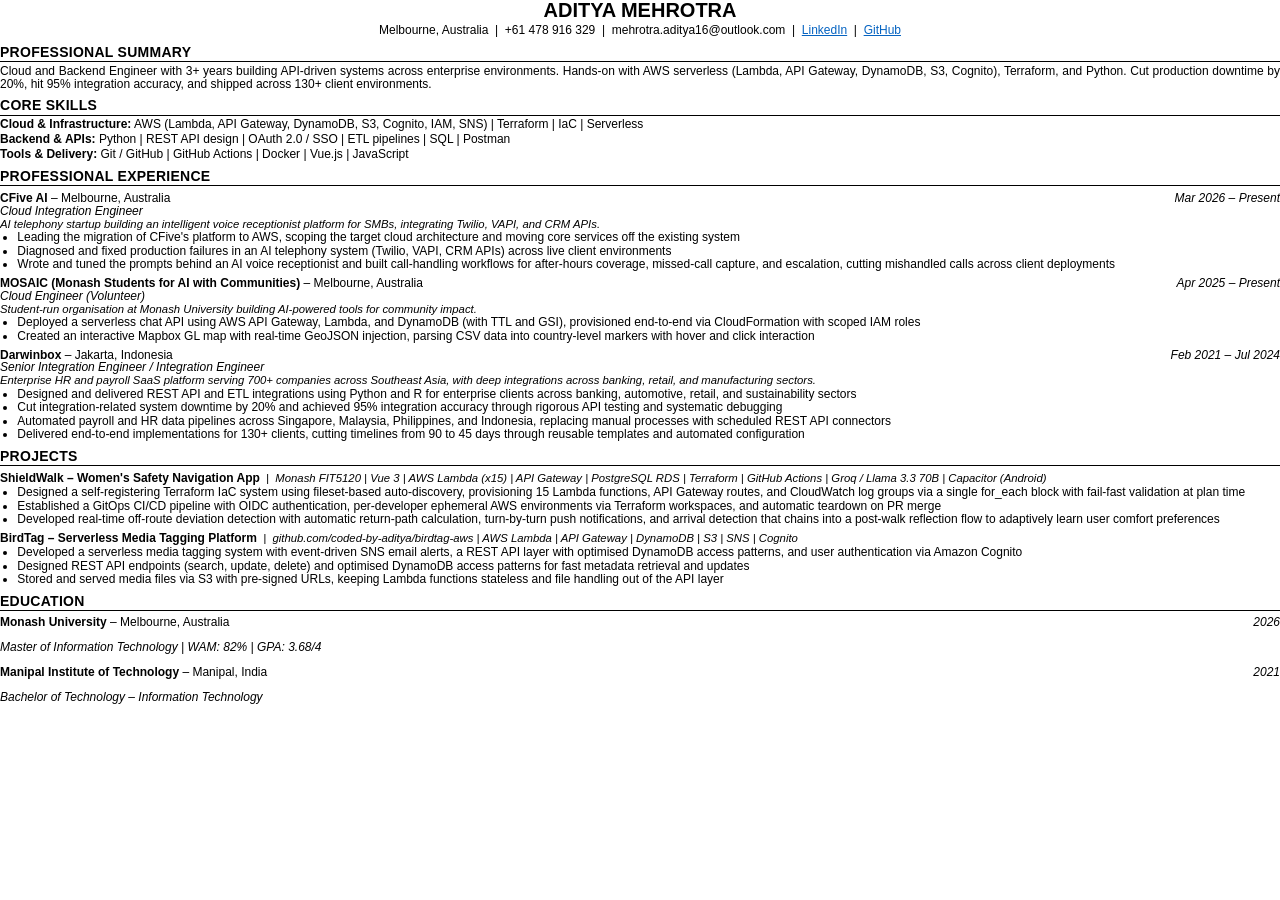
==== resume/master/resume_onepage.html @ d429323b "Initial commit" ====
<!doctype html>
<html lang="en">
<head>
<meta charset="utf-8">
<title>Aditya Mehrotra - Resume</title>
<style>
  @page { size: Letter; margin: 0.5in 0.6in; }
  * { box-sizing: border-box; }
  body {
    font-family: "Helvetica Neue", Calibri, Arial, sans-serif;
    font-size: 9pt;
    line-height: 1.07;
    color: #000;
    margin: 0;
  }
  .name {
    font-size: 15pt;
    font-weight: bold;
    text-align: center;
    margin: 0 0 2pt 0;
  }
  .contact {
    font-size: 9pt;
    text-align: center;
    margin: 0;
  }
  .contact a { color: #0563C1; }
  h2 {
    font-size: 10.5pt;
    font-weight: bold;
    text-transform: uppercase;
    letter-spacing: 0.2pt;
    margin: 6pt 0 2pt 0;
    padding-bottom: 1pt;
    border-bottom: 0.75pt solid #000;
  }
  .summary { margin: 0; text-align: justify; }
  .skills p { margin: 1.5pt 0 0 0; }
  .row {
    display: flex;
    justify-content: space-between;
    align-items: baseline;
    margin: 4.5pt 0 0 0;
  }
  .row .dates { font-style: italic; white-space: nowrap; padding-left: 12pt; }
  .role { font-style: italic; margin: 0; }
  .blurb { font-size: 8.5pt; font-style: italic; margin: 0; }
  ul { margin: 1pt 0 0 0; padding-left: 13pt; }
  li { margin: 0 0 0.5pt 0; }
  .proj { margin: 4.5pt 0 0 0; }
  .proj .tech { font-size: 8.5pt; font-style: italic; }
  .edu { margin: 3.5pt 0 0 0; }
  .edu .degree { font-style: italic; }
</style>
</head>
<body>

<p class="name">ADITYA MEHROTRA</p>
<p class="contact">Melbourne, Australia&nbsp; |&nbsp; +61 478 916 329&nbsp; |&nbsp; mehrotra.aditya16@outlook.com&nbsp; |&nbsp; <a href="https://linkedin.com/in/aditya-mehrotra-mit">LinkedIn</a>&nbsp; |&nbsp; <a href="https://github.com/coded-by-aditya">GitHub</a></p>

<h2>Professional Summary</h2>
<p class="summary">Cloud and Backend Engineer with 3+ years building API-driven systems across enterprise environments. Hands-on with AWS serverless (Lambda, API Gateway, DynamoDB, S3, Cognito), Terraform, and Python. Cut production downtime by 20%, hit 95% integration accuracy, and shipped across 130+ client environments.</p>

<h2>Core Skills</h2>
<div class="skills">
  <p><b>Cloud &amp; Infrastructure:</b> AWS (Lambda, API Gateway, DynamoDB, S3, Cognito, IAM, SNS) | Terraform | IaC | Serverless</p>
  <p><b>Backend &amp; APIs:</b> Python | REST API design | OAuth 2.0 / SSO | ETL pipelines | SQL | Postman</p>
  <p><b>Tools &amp; Delivery:</b> Git / GitHub | GitHub Actions | Docker | Vue.js | JavaScript</p>
</div>

<h2>Professional Experience</h2>

<div class="row"><span><b>CFive AI</b> &ndash; Melbourne, Australia</span><span class="dates">Mar 2026 &ndash; Present</span></div>
<p class="role">Cloud Integration Engineer</p>
<p class="blurb">AI telephony startup building an intelligent voice receptionist platform for SMBs, integrating Twilio, VAPI, and CRM APIs.</p>
<ul>
  <li>Leading the migration of CFive's platform to AWS, scoping the target cloud architecture and moving core services off the existing system</li>
  <li>Diagnosed and fixed production failures in an AI telephony system (Twilio, VAPI, CRM APIs) across live client environments</li>
  <li>Wrote and tuned the prompts behind an AI voice receptionist and built call-handling workflows for after-hours coverage, missed-call capture, and escalation, cutting mishandled calls across client deployments</li>
</ul>

<div class="row"><span><b>MOSAIC (Monash Students for AI with Communities)</b> &ndash; Melbourne, Australia</span><span class="dates">Apr 2025 &ndash; Present</span></div>
<p class="role">Cloud Engineer (Volunteer)</p>
<p class="blurb">Student-run organisation at Monash University building AI-powered tools for community impact.</p>
<ul>
  <li>Deployed a serverless chat API using AWS API Gateway, Lambda, and DynamoDB (with TTL and GSI), provisioned end-to-end via CloudFormation with scoped IAM roles</li>
  <li>Created an interactive Mapbox GL map with real-time GeoJSON injection, parsing CSV data into country-level markers with hover and click interaction</li>
</ul>

<div class="row"><span><b>Darwinbox</b> &ndash; Jakarta, Indonesia</span><span class="dates">Feb 2021 &ndash; Jul 2024</span></div>
<p class="role">Senior Integration Engineer / Integration Engineer</p>
<p class="blurb">Enterprise HR and payroll SaaS platform serving 700+ companies across Southeast Asia, with deep integrations across banking, retail, and manufacturing sectors.</p>
<ul>
  <li>Designed and delivered REST API and ETL integrations using Python and R for enterprise clients across banking, automotive, retail, and sustainability sectors</li>
  <li>Cut integration-related system downtime by 20% and achieved 95% integration accuracy through rigorous API testing and systematic debugging</li>
  <li>Automated payroll and HR data pipelines across Singapore, Malaysia, Philippines, and Indonesia, replacing manual processes with scheduled REST API connectors</li>
  <li>Delivered end-to-end implementations for 130+ clients, cutting timelines from 90 to 45 days through reusable templates and automated configuration</li>
</ul>

<h2>Projects</h2>

<p class="proj"><b>ShieldWalk &ndash; Women's Safety Navigation App</b><span class="tech">&nbsp; |&nbsp; Monash FIT5120 | Vue 3 | AWS Lambda (x15) | API Gateway | PostgreSQL RDS | Terraform | GitHub Actions | Groq / Llama 3.3 70B | Capacitor (Android)</span></p>
<ul>
  <li>Designed a self-registering Terraform IaC system using fileset-based auto-discovery, provisioning 15 Lambda functions, API Gateway routes, and CloudWatch log groups via a single for_each block with fail-fast validation at plan time</li>
  <li>Established a GitOps CI/CD pipeline with OIDC authentication, per-developer ephemeral AWS environments via Terraform workspaces, and automatic teardown on PR merge</li>
  <li>Developed real-time off-route deviation detection with automatic return-path calculation, turn-by-turn push notifications, and arrival detection that chains into a post-walk reflection flow to adaptively learn user comfort preferences</li>
</ul>

<p class="proj"><b>BirdTag &ndash; Serverless Media Tagging Platform</b><span class="tech">&nbsp; |&nbsp; github.com/coded-by-aditya/birdtag-aws | AWS Lambda | API Gateway | DynamoDB | S3 | SNS | Cognito</span></p>
<ul>
  <li>Developed a serverless media tagging system with event-driven SNS email alerts, a REST API layer with optimised DynamoDB access patterns, and user authentication via Amazon Cognito</li>
  <li>Designed REST API endpoints (search, update, delete) and optimised DynamoDB access patterns for fast metadata retrieval and updates</li>
  <li>Stored and served media files via S3 with pre-signed URLs, keeping Lambda functions stateless and file handling out of the API layer</li>
</ul>

<h2>Education</h2>
<div class="edu">
  <div class="row" style="margin:0"><span><b>Monash University</b> &ndash; Melbourne, Australia</span><span class="dates">2026</span></div>
  <p class="degree">Master of Information Technology | WAM: 82% | GPA: 3.68/4</p>
</div>
<div class="edu">
  <div class="row" style="margin:0"><span><b>Manipal Institute of Technology</b> &ndash; Manipal, India</span><span class="dates">2021</span></div>
  <p class="degree">Bachelor of Technology &ndash; Information Technology</p>
</div>

</body>
</html>
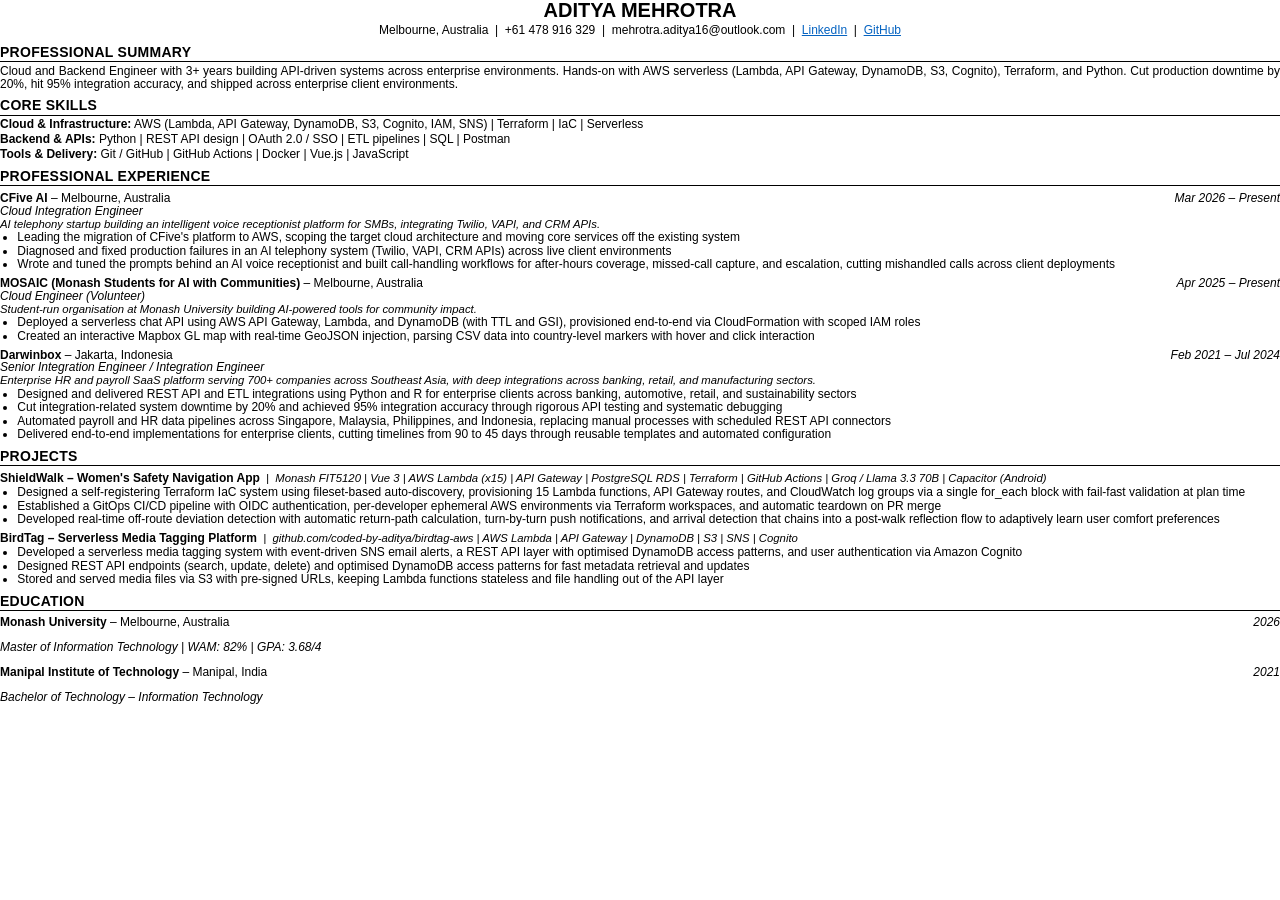
==== commit cf8987a5: "corrections" ====
--- a/resume/master/resume_onepage.html
+++ b/resume/master/resume_onepage.html
@@ -59,7 +59,7 @@
 <p class="contact">Melbourne, Australia&nbsp; |&nbsp; +61 478 916 329&nbsp; |&nbsp; mehrotra.aditya16@outlook.com&nbsp; |&nbsp; <a href="https://linkedin.com/in/aditya-mehrotra-mit">LinkedIn</a>&nbsp; |&nbsp; <a href="https://github.com/coded-by-aditya">GitHub</a></p>
 
 <h2>Professional Summary</h2>
-<p class="summary">Cloud and Backend Engineer with 3+ years building API-driven systems across enterprise environments. Hands-on with AWS serverless (Lambda, API Gateway, DynamoDB, S3, Cognito), Terraform, and Python. Cut production downtime by 20%, hit 95% integration accuracy, and shipped across 130+ client environments.</p>
+<p class="summary">Cloud and Backend Engineer with 3+ years building API-driven systems across enterprise environments. Hands-on with AWS serverless (Lambda, API Gateway, DynamoDB, S3, Cognito), Terraform, and Python. Cut production downtime by 20%, hit 95% integration accuracy, and shipped across enterprise client environments.</p>
 
 <h2>Core Skills</h2>
 <div class="skills">
@@ -94,7 +94,7 @@
   <li>Designed and delivered REST API and ETL integrations using Python and R for enterprise clients across banking, automotive, retail, and sustainability sectors</li>
   <li>Cut integration-related system downtime by 20% and achieved 95% integration accuracy through rigorous API testing and systematic debugging</li>
   <li>Automated payroll and HR data pipelines across Singapore, Malaysia, Philippines, and Indonesia, replacing manual processes with scheduled REST API connectors</li>
-  <li>Delivered end-to-end implementations for 130+ clients, cutting timelines from 90 to 45 days through reusable templates and automated configuration</li>
+  <li>Delivered end-to-end implementations for enterprise clients, cutting timelines from 90 to 45 days through reusable templates and automated configuration</li>
 </ul>
 
 <h2>Projects</h2>
